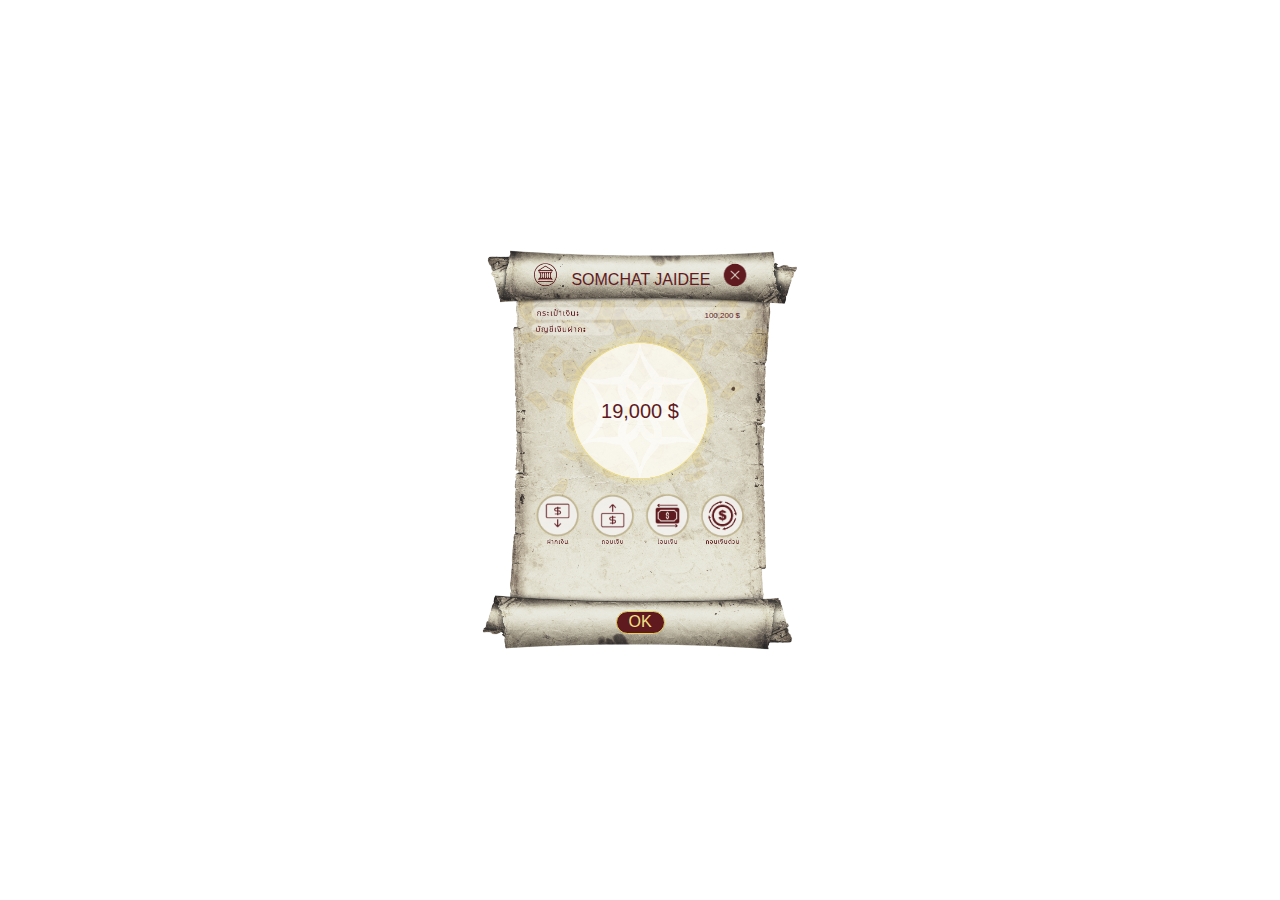
==== bank/index.html @ c142c465 "initial commit" ====
<!DOCTYPE html>
<html>

<head>
    <meta charset="UTF-8">
    <title>Document</title>
    <link rel="stylesheet" href="style.css">
    <link rel="stylesheet" href="https://cdnjs.cloudflare.com/ajax/libs/font-awesome/6.2.0/css/all.min.css"
        integrity="sha512-xh6O/CkQoPOWDdYTDqeRdPCVd1SpvCA9XXcUnZS2FmJNp1coAFzvtCN9BmamE+4aHK8yyUHUSCcJHgXloTyT2A=="
        crossorigin="anonymous" referrerpolicy="no-referrer" />
    <script src="script.js"></script>
    <script src="https://ajax.googleapis.com/ajax/libs/jquery/3.2.1/jquery.min.js"></script>
</head>

<body>
    <!-- <button class="btn-test" onclick="openBank()">TEST BANK</button> -->
    <div class="container" id="overview-bank">
        <div class="header">
            <div class="user-name">
                <p>SOMCHAT JAIDEE</p>
            </div>
            <button class="btn-close" onclick="closeBank()"></button>
        </div>
        <div class="wallet">
            <p>100,200 $</p>
        </div>
        <div class="saving-account" id="account">
            <p>19,000 $</p>
        </div>
        <div class="action-box">
            <button class="btn-deposit-money" id="btnDeposit" onclick="openNormalFinan('btnDeposit')"></button>
            <button class="btn-withdraw-money" id="btnWithdraw" onclick="openNormalFinan('btnWithdraw')"></button>
            <button class="btn-transfer-money" id="btnTransfer" onclick="openTranferFinan('btnTransfer')"></button>
            <button class="btn-quick-withdraw" id="btnQuick" onclick="openQuickFinan('btnQuick')"></button> 
        </div>

        <div class="detail-action">
            <div class="action-normal-money" id="normal">
                <p id="text-num">จำนวนเงิน</p>
                <div class="input-money-normal">
                    <input type="text" id="input-money-deposit">
                    <p id="dollar">$</p>
                </div>
            </div>
            <div class="action-normal-money" id="normal">
                <p>จำนวนเงิน</p>
                <div class="input-money-normal">
                    <input type="text"  id="input-money-withdraw">
                    <p id="dollar">$</p>
                </div>
            </div>
            <div class="action-transfer-money" id="tranfer">
                <div class="id-box">
                    <p>รหัสผู้รับ:</p>
                    <input type="text" id="input-id">
                </div>
                <div class="money-box">
                    <p id="text-num">จำนวนเงิน:</p>
                    <input type="text" id="input-money-transfer">
                    <p id="dollar">$</p>
                </div>
            </div>
            <div class="action-quick-withdraw" id="quick">
                <div class="line1">
                    <button class="btn-money">100</button>
                    <button class="btn-money">200</button>
                    <button class="btn-money">300</button>
                    <button class="btn-money">500</button>
                </div>
                <div class="line2">
                    <button class="btn-money">1K</button>
                    <button class="btn-money">5K</button>
                    <button class="btn-money">10K</button>
                    <button class="btn-money">100K</button>
                </div>
            </div>
        </div>
        <div class="enter-line">
            <!-- <input type="button" value="Show" onclick="OnConfirm();" /> -->
            <button class="btn-enter" onclick="OnConfirm()">OK</button>
        </div>
        <div id="confirm">
            <div class="message">Confirm ?</div>
            <br />
            <button class="yes">Yes</button>
            <button class="yes">No</button>
        </div>
    </div>
</body>
</html>
---- bank/style.css ----
* {
    margin: 0;
    padding: 0;
    box-sizing: border-box;
}

body {
    background-image: url(https://pbs.twimg.com/media/EfAujneUwAA0ktW.jpg:large);
    background-size: cover;
    background-repeat: no-repeat;
}

.btn-test{
    margin-top: 5%;
    margin-left: 50%;
    width: 100px;
    height: 60px;
    transform: translate(-50%,-50%);
    border-radius: 2rem;
    border: 3px solid #ff00ae;

}
.container{
    position: absolute;
    width: 350px;
    height: 400px;
    top: 50%;
    left: 50%;
    transform: translate(-50%, -50%);

    background-image: url("/external-file/new-bg-bank.png");
    background-position: center; 
    background-size: cover;
    visibility: visible;
}

.header{
    width: 83%;
    height: 7%;
    margin-top: 3%;
    display: flex;
    justify-content: flex-end;
    align-items: center;
}

.user-name{
    width: 50%;
    height: 100%;
    display: flex;
    justify-content: center;
    align-items: flex-end;

    color: #5F1A1F;
    font-family: 'Special Elite', sans-serif;
    font-size: 2ch;
}

.btn-close{
    width: 42px;
    height: 42px;
    border-radius: 10rem;
    background-color: transparent;
    border: none;

    background-image: url("/external-file/icon-bank/btn-close.png");
    background-position: center; 
    background-size: cover;
}
.wallet{
    margin-top: 4.5%;
    width: 15%;
    height: 4%;
    margin-left: 66%;

    display: flex;
    justify-content: center;
    align-items: flex-end;

    color: #5F1A1F;
    font-family: 'Special Elite', sans-serif;
    font-size: 1ch;
}

.saving-account{
    width: 140px;
    height: 140px;
    margin-top: 6%;
    margin-left: 30%;
    border-radius: 100%;
    display: flex;
    justify-content: center;
    align-items: center;

    color: #5F1A1F;
    font-family: 'Impact', sans-serif;
    font-size: 2.5ch;
}

.action-box{
    width: 60%;
    height: 12%;
    margin-left: 20%;
    margin-top: 3%;

    display: flex;
    justify-content: space-between;
    align-items: center;
}


.btn-deposit-money{
    width: 45px;
    height: 45px;
    background-color: transparent;
    border: none;

    background-image: url("/external-file/icon-bank/icon-deposit.png");
    background-position: center; 
    background-size: cover;

}


.btn-withdraw-money{
    width: 45px;
    height: 45px;
    border-radius: 100%;
    background-color: transparent;
    border: none;

    background-image: url("/external-file/icon-bank/icon-withdraw.png");
    background-position: center; 
    background-size: cover;
}

.btn-transfer-money{
    width: 45px;
    height: 45px;
    border-radius: 100%;
    background-color: transparent;
    border: none;

    background-image: url("/external-file/icon-bank/icon-tranfer.png");
    background-position: center; 
    background-size: cover;
}

.btn-quick-withdraw{
    width: 45px;
    height: 45px;
    border-radius: 100%;
    background-color: transparent;
    border: none;

    background-image: url("/external-file/icon-bank/icon-quick-withdraw.png");
    background-position: center; 
    background-size: cover;
}

.btn-deposit-money:hover, .btn-withdraw-money:hover, .btn-transfer-money:hover, .btn-quick-withdraw:hover{

    width: 45px;
    height: 45px;
    border-radius: 100%;
    background-color: #f5a32f6b;

}


.detail-action{
    position: relative;
    width: 60%;
    height: 10%;
    margin-top: 3%;
    margin-left: 20%;
}

.action-normal-money{
    position: absolute;
    width: 100%;
    height: 100%;
    display: flex;
    flex-direction: column;
    justify-content: flex-end;
    align-items: flex-end;
    visibility: hidden;
}

.action-normal-money #text-num{
    color: #5F1A1F;
    font-size: 1ch;
    font-family: 'Special Elite', sans-serif;
    margin-right: 1%;
}

.input-money-normal{
    width: 100%;
    height: 70%;
    border-radius: 10rem;
    background-color: white;
    border: 1px solid #e6d45a;
    display: flex;
    flex-direction: row;
    justify-content: flex-end;
    align-items: center;
    padding-right: 5%;
    margin-top: 1%;
}


#dollar{
    color: #F2E085;
    font-family: 'Impact', sans-serif;
    font-size: 2ch;
}

input[type="text"]{
    width: 90%;
    height: 100%;
    border: 0;
    padding-right: 5%;
    text-align: end;

    color: #F2E085;
    font-family: 'Impact', sans-serif;
    font-size: 2ch;
}

input[type="text"]:focus{
    outline: none;
}

.action-transfer-money{
    position: absolute;
    width: 100%;
    height: 100%;
    visibility: hidden;
}

.id-box{
    width:100%;
    height: 45%;
    border-radius: 10rem;
    background-color: #ffffff;
    border: 1px solid #e6d45a;

    display: flex;
    align-items: center;
    
}

.id-box p{
    color: #5F1A1F;
    margin-left: 2%;
    font-size: 1ch;
    font-family: 'Special Elite', sans-serif;
}

input[id="input-id"]{
    width: 75%;
    height: 100%;
    border: 0;
    padding-right: 5%;
    text-align: end;
    
    color: #F2E085;
    font-family: 'Impact', sans-serif;
    font-size: 1.5ch;
}

.money-box{
    width:100%;
    height: 65%;
    border-radius: 10rem;
    background-color: #ffffff;
    border: 1px solid #e6d45a;

    display: flex;
    align-items: center;

    margin-top: 1%;
}

.money-box #text-num{
    margin-left: 2%;
    color: #5F1A1F;
    font-size: 1ch;
    font-family: 'Special Elite', sans-serif;
}

input[id="input-money-transfer"]{
    width: 65%;
    height: 100%;
    border: 0;
    padding-right: 5%;
    text-align: end;

    color: #F2E085;
    font-family: 'Impact', sans-serif;
    font-size: 2ch;
}

.action-quick-withdraw{
    position: absolute;
    width: 100%;
    height: 100%;
    visibility: hidden;
}

.line1, .line2{
    width: 100%;
    height: 55%;

    display: flex;
    justify-content: space-between;
    align-items: center;

    margin-top: 1%;
}

.btn-money{
    width: 20%;
    height: 85%;
    border-radius: 15rem;
    border: 1px solid #e6d45a;
    background-color: #5F1A1F;

    color: #F2E085;
    font-family: 'Impact', sans-serif;
    font-size: 1.3ch;
}

.enter-line{
    width: 60%;
    height: 9%;
    margin-top: 4%;
    margin-left: 20%;

    display: flex;
    justify-content: center;
    align-items: center;
}

.btn-enter{
    width: 49px;
    height: 23px;
    border-radius: 10rem;

    border: 1px solid #e6d45a;
    background-color: #5F1A1F;

    color: #F2E085;
    font-family: 'Impact', sans-serif;
    font-size: 2ch;
}



#confirm {
    display: none;
    color: #000000;
    border-radius: 1rem;
    position: fixed;
    width: 200px;
    height: 80px;
    left: 50%;
    top: 100%;
    margin-left: -100px;
    padding: 10px 20px 10px;
    text-align: center;

    border: 1px solid #e6d45a;
    background-color: #5F1A1F;

    color: #F2E085;
    font-family: 'Impact', sans-serif;
    font-size: 1.3ch;
}

    #confirm button {
        background-color:  #e6d45a;
        display: inline-block;
        border-radius: 12px;
        border: 2px solid rgb(255, 255, 255);
        margin-right: 5%;
        padding: 5px;
        text-align: center;
        width: 60px;
        cursor: pointer;
        color:  #5F1A1F;
        font-family: 'Impact', sans-serif;
        font-size: 1.3ch;
    }

    #confirm .message {
        text-align: left;
    }
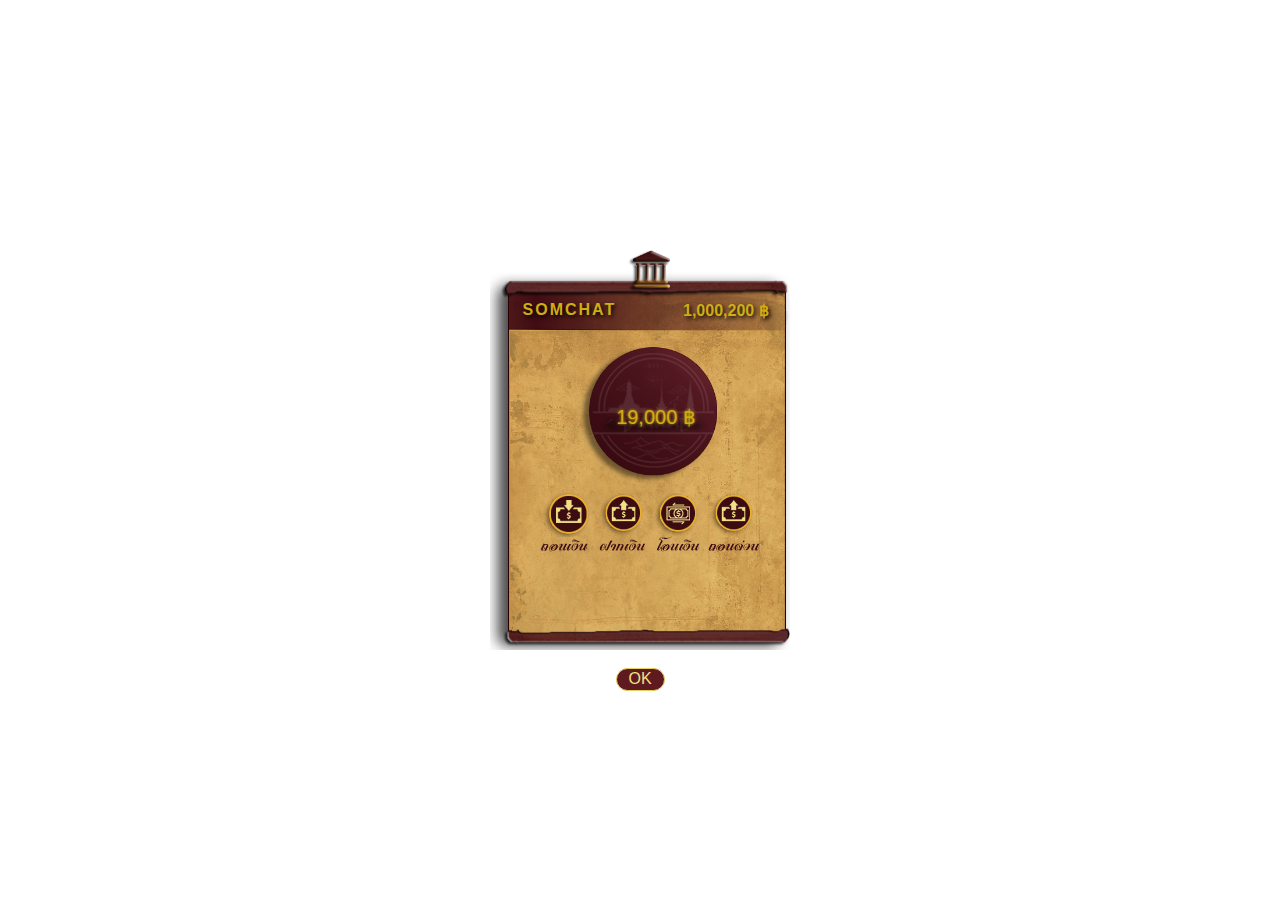
==== commit c3a2ed12: "update bank style" ====
--- a/bank/index.html
+++ b/bank/index.html
@@ -17,15 +17,18 @@
     <div class="container" id="overview-bank">
         <div class="header">
             <div class="user-name">
-                <p>SOMCHAT JAIDEE</p>
+                <i class="fa-solid fa-user fa-fade"></i>
+                <!-- <i class="fa-solid fa-droplet"></i> -->
+                <p>SOMCHAT</p>
             </div>
-            <button class="btn-close" onclick="closeBank()"></button>
-        </div>
-        <div class="wallet">
-            <p>100,200 $</p>
+            <div class="wallet">
+                <p>1,000,200 ฿</p>
+                <i class="fa-solid fa-sack-dollar fa-lg"></i>
+            </div>
+            <!-- <button class="btn-close" onclick="closeBank()"></button> -->
         </div>
         <div class="saving-account" id="account">
-            <p>19,000 $</p>
+            <p>19,000 ฿</p>
         </div>
         <div class="action-box">
             <button class="btn-deposit-money" id="btnDeposit" onclick="openNormalFinan('btnDeposit')"></button>
@@ -36,42 +39,42 @@
 
         <div class="detail-action">
             <div class="action-normal-money" id="normal">
-                <p id="text-num">จำนวนเงิน</p>
                 <div class="input-money-normal">
-                    <input type="text" id="input-money-deposit">
-                    <p id="dollar">$</p>
+                    <p id="text-num">จำนวนเงิน:</p>
+                    <input type="text" id="input-money-deposit" maxlength="14">
+                    <p id="dollar">฿</p>
                 </div>
             </div>
             <div class="action-normal-money" id="normal">
-                <p>จำนวนเงิน</p>
                 <div class="input-money-normal">
-                    <input type="text"  id="input-money-withdraw">
-                    <p id="dollar">$</p>
+                    <p id="text-num">จำนวนเงิน:</p>
+                    <input type="text"  id="input-money-withdraw" maxlength="14">
+                    <p id="dollar">฿</p>
                 </div>
             </div>
             <div class="action-transfer-money" id="tranfer">
+                <div class="money-box">
+                    <p id="text-num">จำนวนเงิน:</p>
+                    <input type="text" id="input-money-transfer" maxlength="18">
+                    <p id="dollar">฿</p>
+                </div>
                 <div class="id-box">
                     <p>รหัสผู้รับ:</p>
-                    <input type="text" id="input-id">
-                </div>
-                <div class="money-box">
-                    <p id="text-num">จำนวนเงิน:</p>
-                    <input type="text" id="input-money-transfer">
-                    <p id="dollar">$</p>
+                    <input type="text" id="input-id" maxlength="18">
                 </div>
             </div>
             <div class="action-quick-withdraw" id="quick">
                 <div class="line1">
-                    <button class="btn-money">100</button>
-                    <button class="btn-money">200</button>
-                    <button class="btn-money">300</button>
-                    <button class="btn-money">500</button>
+                    <button class="btn-money" id="quick-100" onclick="clickNumber('quick-100')">100</button>
+                    <button class="btn-money" id="quick-200" onclick="clickNumber('quick-200')">200</button>
+                    <button class="btn-money" id="quick-300" onclick="clickNumber('quick-300')">300</button>
+                    <button class="btn-money" id="quick-500" onclick="clickNumber('quick-500')">500</button>
                 </div>
                 <div class="line2">
-                    <button class="btn-money">1K</button>
-                    <button class="btn-money">5K</button>
-                    <button class="btn-money">10K</button>
-                    <button class="btn-money">100K</button>
+                    <button class="btn-money" id="quick-1k" onclick="clickNumber('quick-1k')">1K</button>
+                    <button class="btn-money" id="quick-5k" onclick="clickNumber('quick-5k')">5K</button>
+                    <button class="btn-money" id="quick-10k" onclick="clickNumber('quick-10k')">10K</button>
+                    <button class="btn-money" id="quick-100k" onclick="clickNumber('quick-100k')">100K</button>
                 </div>
             </div>
         </div>
--- a/bank/style.css
+++ b/bank/style.css
@@ -22,37 +22,52 @@
 }
 .container{
     position: absolute;
-    width: 350px;
+    width: 300px;
     height: 400px;
     top: 50%;
     left: 50%;
     transform: translate(-50%, -50%);
 
-    background-image: url("/external-file/new-bg-bank.png");
+    background-image: url("/external-file/ui-bank/bg_bank1.png");
     background-position: center; 
     background-size: cover;
     visibility: visible;
 }
 
 .header{
-    width: 83%;
+    width: 100%;
     height: 7%;
-    margin-top: 3%;
-    display: flex;
-    justify-content: flex-end;
-    align-items: center;
+    margin-top: 17%;
+
+    display: flex;
+    justify-content: space-between;
+    align-items: center;
+    /* justify-content: flex-end; */
+    /* align-items: center; */
+    /* background-color: #505f1a; */
+    
 }
 
 .user-name{
-    width: 50%;
-    height: 100%;
-    display: flex;
-    justify-content: center;
-    align-items: flex-end;
-
-    color: #5F1A1F;
-    font-family: 'Special Elite', sans-serif;
-    font-size: 2ch;
+    width: 100%;
+    height: 100%;
+    display: flex;
+    justify-content: left;
+    margin-left: 10%;
+
+
+    color: #cfad13;
+    font-family: 'Monotype Corsiva', sans-serif;
+    font-size: 2ch;
+    font-weight: bold;
+    text-shadow: 2px 2px 4px #000000;
+    letter-spacing: 2px;
+}
+
+.user-name i{
+    color: #000000;
+    margin-right: 2%;
+    text-shadow: 0 0 2px #ffffff;
 }
 
 .btn-close{
@@ -67,40 +82,47 @@
     background-size: cover;
 }
 .wallet{
-    margin-top: 4.5%;
-    width: 15%;
-    height: 4%;
-    margin-left: 66%;
-
-    display: flex;
-    justify-content: center;
-    align-items: flex-end;
-
-    color: #5F1A1F;
-    font-family: 'Special Elite', sans-serif;
-    font-size: 1ch;
+    /* margin-top: 4.5%; */
+    width: 100%;
+    height: 100%;
+    display: flex;
+    justify-content: right;
+    margin-right: 5%;
+    color: #cfad13;
+    font-family: 'Monotype Corsiva', sans-serif;
+    font-size: 2ch;
+    font-weight: bold;
+    text-shadow: 2px 2px 4px #000000;
+}
+
+.wallet i{
+    margin-top: 6%;
+    color: #000000;
+    margin-left: 5%;
+    text-shadow: 0 0 2px #ffffff;
 }
 
 .saving-account{
     width: 140px;
     height: 140px;
     margin-top: 6%;
-    margin-left: 30%;
+    margin-left: 32%;
     border-radius: 100%;
     display: flex;
     justify-content: center;
     align-items: center;
 
-    color: #5F1A1F;
+    color: #cfad13;
     font-family: 'Impact', sans-serif;
     font-size: 2.5ch;
+    text-shadow: 0 0 3px #cfad13;;
 }
 
 .action-box{
-    width: 60%;
+    width: 70%;
     height: 12%;
-    margin-left: 20%;
-    margin-top: 3%;
+    margin-left: 18%;
+    margin-top: 1%;
 
     display: flex;
     justify-content: space-between;
@@ -114,7 +136,7 @@
     background-color: transparent;
     border: none;
 
-    background-image: url("/external-file/icon-bank/icon-deposit.png");
+    background-image: url("/external-file/ui-bank/but_deposit.png");
     background-position: center; 
     background-size: cover;
 
@@ -128,7 +150,7 @@
     background-color: transparent;
     border: none;
 
-    background-image: url("/external-file/icon-bank/icon-withdraw.png");
+    background-image: url("/external-file/ui-bank/but_withdraw.png");
     background-position: center; 
     background-size: cover;
 }
@@ -140,7 +162,7 @@
     background-color: transparent;
     border: none;
 
-    background-image: url("/external-file/icon-bank/icon-tranfer.png");
+    background-image: url("/external-file/ui-bank/but_transfer.png");
     background-position: center; 
     background-size: cover;
 }
@@ -152,7 +174,7 @@
     background-color: transparent;
     border: none;
 
-    background-image: url("/external-file/icon-bank/icon-quick-withdraw.png");
+    background-image: url("/external-file/ui-bank/but_withdraw.png");
     background-position: center; 
     background-size: cover;
 }
@@ -169,10 +191,10 @@
 
 .detail-action{
     position: relative;
-    width: 60%;
-    height: 10%;
-    margin-top: 3%;
-    margin-left: 20%;
+    width: 75%;
+    height: 12%;
+    margin-top: 5%;
+    margin-left: 15%;
 }
 
 .action-normal-money{
@@ -186,44 +208,49 @@
     visibility: hidden;
 }
 
-.action-normal-money #text-num{
-    color: #5F1A1F;
-    font-size: 1ch;
-    font-family: 'Special Elite', sans-serif;
-    margin-right: 1%;
-}
-
 .input-money-normal{
     width: 100%;
     height: 70%;
-    border-radius: 10rem;
-    background-color: white;
-    border: 1px solid #e6d45a;
-    display: flex;
-    flex-direction: row;
-    justify-content: flex-end;
-    align-items: center;
+    display: flex;
+    /* flex-direction: row;
+    justify-content: flex-end; */
+    justify-content: space-between;
+    align-items: center;
+
     padding-right: 5%;
     margin-top: 1%;
 }
 
+.action-normal-money #text-num{
+    width: 60%;
+    height: 100%;
+    color: #5F1A1F;
+    font-family: 'TS-kaewPet-NP', sans-serif;
+    font-size: 3.5ch;
+
+}
 
 #dollar{
-    color: #F2E085;
-    font-family: 'Impact', sans-serif;
-    font-size: 2ch;
+    color: #5F1A1F;
+    font-family: 'Monotype Corsiva', sans-serif;
+    font-size: 2ch;
+    text-shadow: 0 0 3px #696666;
 }
 
 input[type="text"]{
-    width: 90%;
-    height: 100%;
-    border: 0;
-    padding-right: 5%;
+    width: 100%;
+    height: 50%;
+    display: flex;
+    border: none;
+    border-bottom: 2px solid #5F1A1F;;
+    padding-right: 2%;
+    margin-bottom: 0%;
     text-align: end;
-
-    color: #F2E085;
-    font-family: 'Impact', sans-serif;
-    font-size: 2ch;
+    background-color: transparent;
+    color: #5F1A1F;
+    font-family: 'Impact', sans-serif;
+    font-size: 2ch;
+
 }
 
 input[type="text"]:focus{
@@ -239,69 +266,68 @@
 
 .id-box{
     width:100%;
-    height: 45%;
+    height: 50%;
     border-radius: 10rem;
-    background-color: #ffffff;
-    border: 1px solid #e6d45a;
-
     display: flex;
     align-items: center;
     
 }
 
 .id-box p{
+    width:40%;
     color: #5F1A1F;
     margin-left: 2%;
-    font-size: 1ch;
-    font-family: 'Special Elite', sans-serif;
+    font-size: 3ch;
+    font-family: 'TS-kaewPet-NP', sans-serif;
+    
 }
 
 input[id="input-id"]{
-    width: 75%;
-    height: 100%;
-    border: 0;
-    padding-right: 5%;
+    width: 90%;
+    height: 70%;
+    border-bottom: 2px solid #5F1A1F;;
     text-align: end;
+    margin-right: 4%;
     
-    color: #F2E085;
-    font-family: 'Impact', sans-serif;
-    font-size: 1.5ch;
+    color: #5F1A1F;
+    font-family: 'Impact', sans-serif;
+    font-size: 1.8ch;
 }
 
 .money-box{
     width:100%;
     height: 65%;
     border-radius: 10rem;
-    background-color: #ffffff;
-    border: 1px solid #e6d45a;
-
-    display: flex;
-    align-items: center;
-
+    display: flex;
+    align-items: center;
     margin-top: 1%;
 }
 
 .money-box #text-num{
+    width:40%;
     margin-left: 2%;
     color: #5F1A1F;
-    font-size: 1ch;
-    font-family: 'Special Elite', sans-serif;
+    font-size: 3ch;
+    font-family: 'TS-kaewPet-NP', sans-serif;
 }
 
 input[id="input-money-transfer"]{
-    width: 65%;
-    height: 100%;
-    border: 0;
-    padding-right: 5%;
+    width: 90%;
+    height: 50%;
+    border: none;
+    border-bottom: 2px solid #5F1A1F;;
+    padding-right: 2%;
     text-align: end;
-
-    color: #F2E085;
-    font-family: 'Impact', sans-serif;
-    font-size: 2ch;
+    
+
+    color: #5F1A1F;
+    font-family: 'Impact', sans-serif;
+    font-size: 1.8ch;
 }
 
 .action-quick-withdraw{
     position: absolute;
+    margin-top: 3%;
     width: 100%;
     height: 100%;
     visibility: hidden;
@@ -319,21 +345,21 @@
 }
 
 .btn-money{
-    width: 20%;
-    height: 85%;
-    border-radius: 15rem;
-    border: 1px solid #e6d45a;
-    background-color: #5F1A1F;
-
-    color: #F2E085;
-    font-family: 'Impact', sans-serif;
-    font-size: 1.3ch;
+    width: 23%;
+    height: 100%;
+    border: 1px solid #ecbb1b;
+    background-color: #e6d45a;
+    box-shadow: 1px 1px 4px #000000;
+
+    color: #5F1A1F;
+    font-family: 'Impact', sans-serif;
+    font-size: 2ch;
 }
 
 .enter-line{
     width: 60%;
     height: 9%;
-    margin-top: 4%;
+    margin-top: 20%;
     margin-left: 20%;
 
     display: flex;
@@ -353,8 +379,6 @@
     font-family: 'Impact', sans-serif;
     font-size: 2ch;
 }
-
-
 
 #confirm {
     display: none;
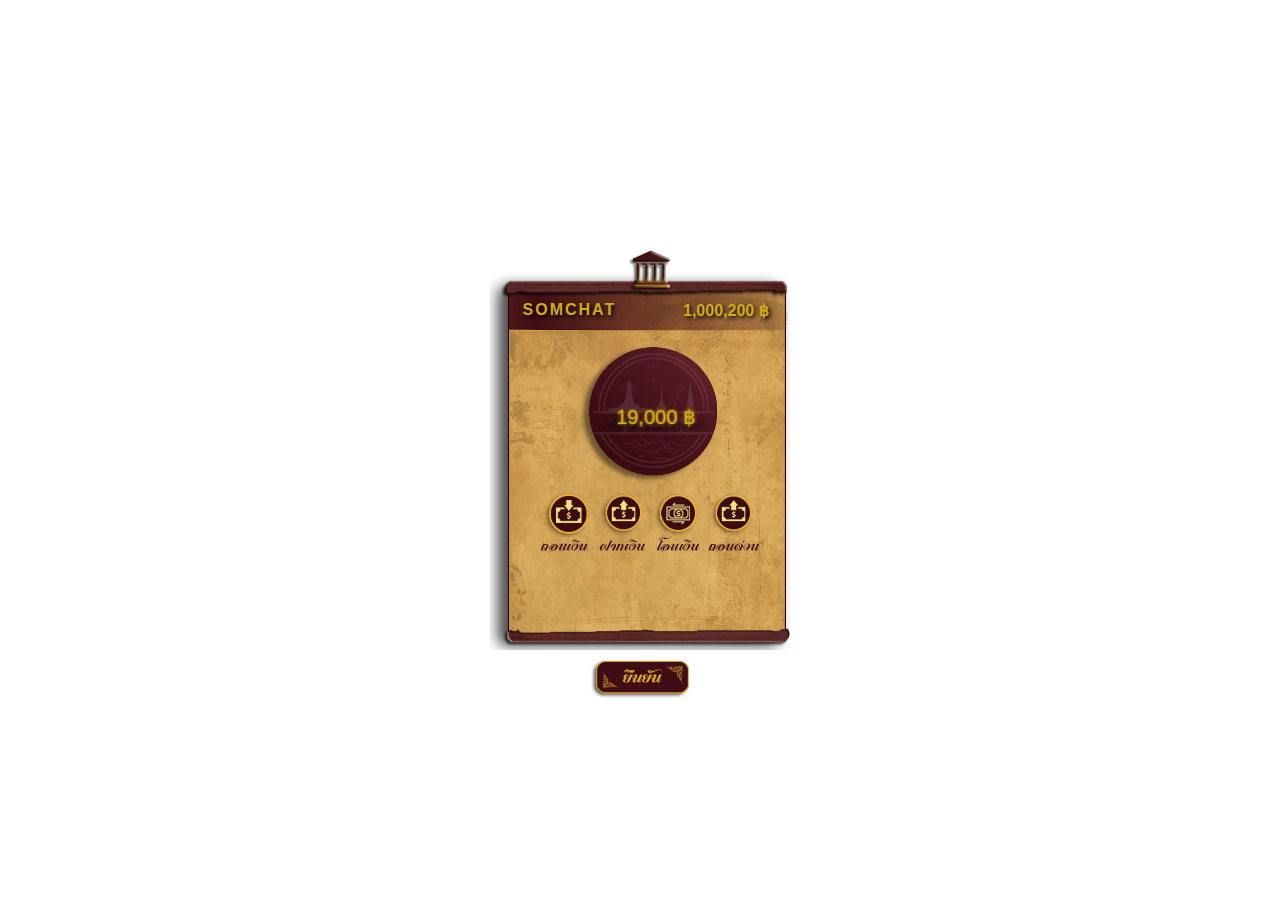
==== commit 8379da17: "update bank and score board ui" ====
--- a/bank/index.html
+++ b/bank/index.html
@@ -41,26 +41,26 @@
             <div class="action-normal-money" id="normal">
                 <div class="input-money-normal">
                     <p id="text-num">จำนวนเงิน:</p>
-                    <input type="text" id="input-money-deposit" maxlength="14">
+                    <input type="text" id="input-money-deposit" maxlength="14" oninput="this.value=this.value.replace(/[^0-9\s]/g,'');">
                     <p id="dollar">฿</p>
                 </div>
             </div>
             <div class="action-normal-money" id="normal">
                 <div class="input-money-normal">
                     <p id="text-num">จำนวนเงิน:</p>
-                    <input type="text"  id="input-money-withdraw" maxlength="14">
+                    <input type="text"  id="input-money-withdraw" maxlength="14" oninput="this.value=this.value.replace(/[^0-9\s]/g,'');">
                     <p id="dollar">฿</p>
                 </div>
             </div>
             <div class="action-transfer-money" id="tranfer">
                 <div class="money-box">
                     <p id="text-num">จำนวนเงิน:</p>
-                    <input type="text" id="input-money-transfer" maxlength="18">
+                    <input type="text" id="input-money-transfer" maxlength="18" oninput="this.value=this.value.replace(/[^0-9\s]/g,'');">
                     <p id="dollar">฿</p>
                 </div>
                 <div class="id-box">
                     <p>รหัสผู้รับ:</p>
-                    <input type="text" id="input-id" maxlength="18">
+                    <input type="text" id="input-id" maxlength="18" oninput="this.value=this.value.replace(/[^0-9\s]/g,'');">
                 </div>
             </div>
             <div class="action-quick-withdraw" id="quick">
@@ -80,13 +80,14 @@
         </div>
         <div class="enter-line">
             <!-- <input type="button" value="Show" onclick="OnConfirm();" /> -->
-            <button class="btn-enter" onclick="OnConfirm()">OK</button>
+            <button class="btn-enter" onclick="OnConfirm()"></button>
         </div>
         <div id="confirm">
-            <div class="message">Confirm ?</div>
-            <br />
-            <button class="yes">Yes</button>
-            <button class="yes">No</button>
+            <div class="message"> 
+                <p>ต้องการทำธุรกรรมใช่หรือไม่ ?</p>
+            </div>
+            <button class="yes"></button>
+            <button class="no"></button>
         </div>
     </div>
 </body>
--- a/bank/style.css
+++ b/bank/style.css
@@ -368,54 +368,68 @@
 }
 
 .btn-enter{
-    width: 49px;
-    height: 23px;
-    border-radius: 10rem;
-
-    border: 1px solid #e6d45a;
-    background-color: #5F1A1F;
-
-    color: #F2E085;
-    font-family: 'Impact', sans-serif;
-    font-size: 2ch;
+    
+    width: 150px;
+    height: 60px;
+    background-color: transparent;
+    border: none;
+    background-image: url("/external-file/ui-bank/but_confirm.png");
+    background-position: center; 
+    background-size: cover;
+    transform: scale(0.65);
 }
 
 #confirm {
     display: none;
-    color: #000000;
-    border-radius: 1rem;
-    position: fixed;
-    width: 200px;
-    height: 80px;
+    position: absolute;
+    width: 210px;
+    height: 83px;
     left: 50%;
     top: 100%;
     margin-left: -100px;
+
     padding: 10px 20px 10px;
     text-align: center;
-
-    border: 1px solid #e6d45a;
-    background-color: #5F1A1F;
-
-    color: #F2E085;
-    font-family: 'Impact', sans-serif;
-    font-size: 1.3ch;
-}
-
-    #confirm button {
-        background-color:  #e6d45a;
-        display: inline-block;
-        border-radius: 12px;
-        border: 2px solid rgb(255, 255, 255);
-        margin-right: 5%;
-        padding: 5px;
-        text-align: center;
-        width: 60px;
-        cursor: pointer;
-        color:  #5F1A1F;
-        font-family: 'Impact', sans-serif;
-        font-size: 1.3ch;
-    }
-
-    #confirm .message {
-        text-align: left;
-    }+    border: none;
+    background-color: transparent;
+    background-image: url("/external-file/ui-bank/message_box.png");
+    background-position: center; 
+    background-size: cover;
+ 
+    color: #5F1A1F;
+    font-family: 'TS-kaewPet-NP', sans-serif;
+    font-size: 2.3ch;
+}
+#confirm p {
+    text-align: center;
+}
+
+#confirm button {
+    display: inline-block;
+    margin-right: 5%;
+    margin-top: 5%;
+    padding: 5px;
+    text-align: center;
+    width: 65px;
+    height: 25px;
+    cursor: pointer;
+    border: none;
+}
+
+.yes {
+    background-color: transparent;
+    background-image: url("/external-file/ui-bank/confirm1.png");
+    background-position: center; 
+    background-size: cover;
+}
+
+.no {
+    background-color: transparent;
+    background-image: url("/external-file/ui-bank/cancel1.png");
+    background-position: center; 
+    background-size: cover;
+}
+
+#confirm .message {
+    text-align: left;
+}